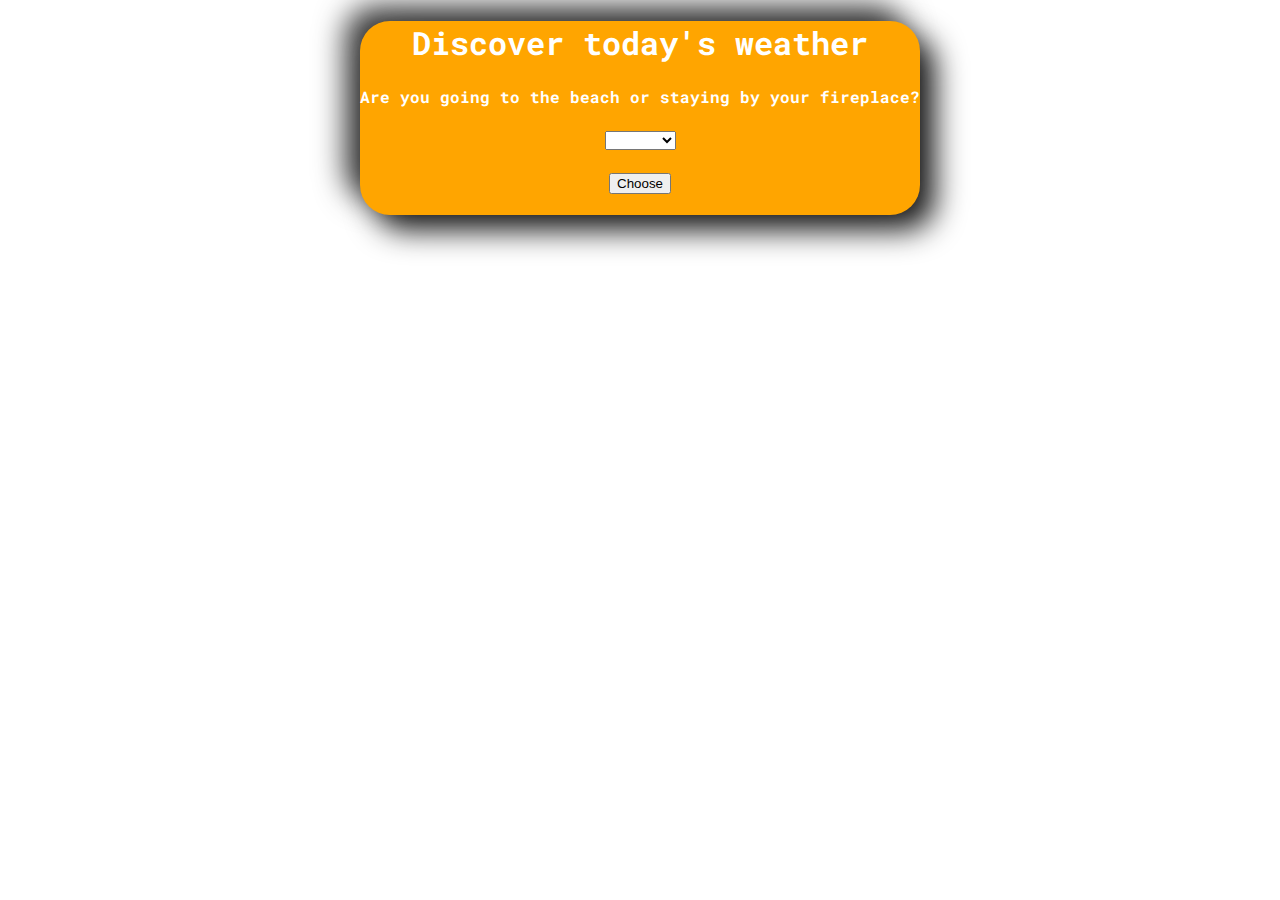
==== Index.html @ c79796dc "Changed .html file name" ====
<!DOCTYPE html>
<html lang="en">
<head>
    <meta charset="UTF-8">
    <meta name="viewport" content="width=device-width, initial-scale=1.0">
    <title>Weather</title>
    <link rel="stylesheet" href="Style.css"> </link>
</head>
<body>
    <div class="Center">
        <div class="Welcome">
            <h1>Discover today's weather</h1>
            <h4>Are you going to the beach or staying by your fireplace?</h4>
        </div>

        <div class="ChooseYourCity">
            <select name="Ville" required>
                <option value="Paris" disabled>Paris</option>
                <option value="Londres" disabled>Londres</option>
                <option value="Dublin" disabled>Dublin</option>
                <option value="Monaco" disabled>Monaco</option>
                <option value="Madrid" disabled>Madrid</option>
                <option value="Berlin" disabled>Berlin</option>
                <option value="Rome" disabled>Rome</option>
            </select>
            <br>
            <br>
            <button onclick="choose()">Choose</button>
            <br>
            <br>
        </div>

        <div class="Results">
            
        </div>
    </div>

</body>
</html>

<script src="script.js"></script>
---- Style.css ----
@import url('https://fonts.googleapis.com/css2?family=Roboto+Mono:ital,wght@0,100..700;1,100..700&display=swap');


.Center {
    font-family: "Roboto Mono", monospace;
    color: white;
    max-width: fit-content;
    max-height: fit-content;
    margin-left: auto;
    margin-right: auto;
    margin-top: auto;
    margin-bottom: auto;
    flex-direction: column;
    justify-content: center;
    align-items: center;
    text-align: center;
    width: 50%;
    height: 50%;
    border-radius: 30px;
    background: orange;
    box-shadow: 15px 15px 30px rgb(25, 25, 25),
                -15px -15px 30px rgb(60, 60, 60);

}



html{

    background-color: white;
}
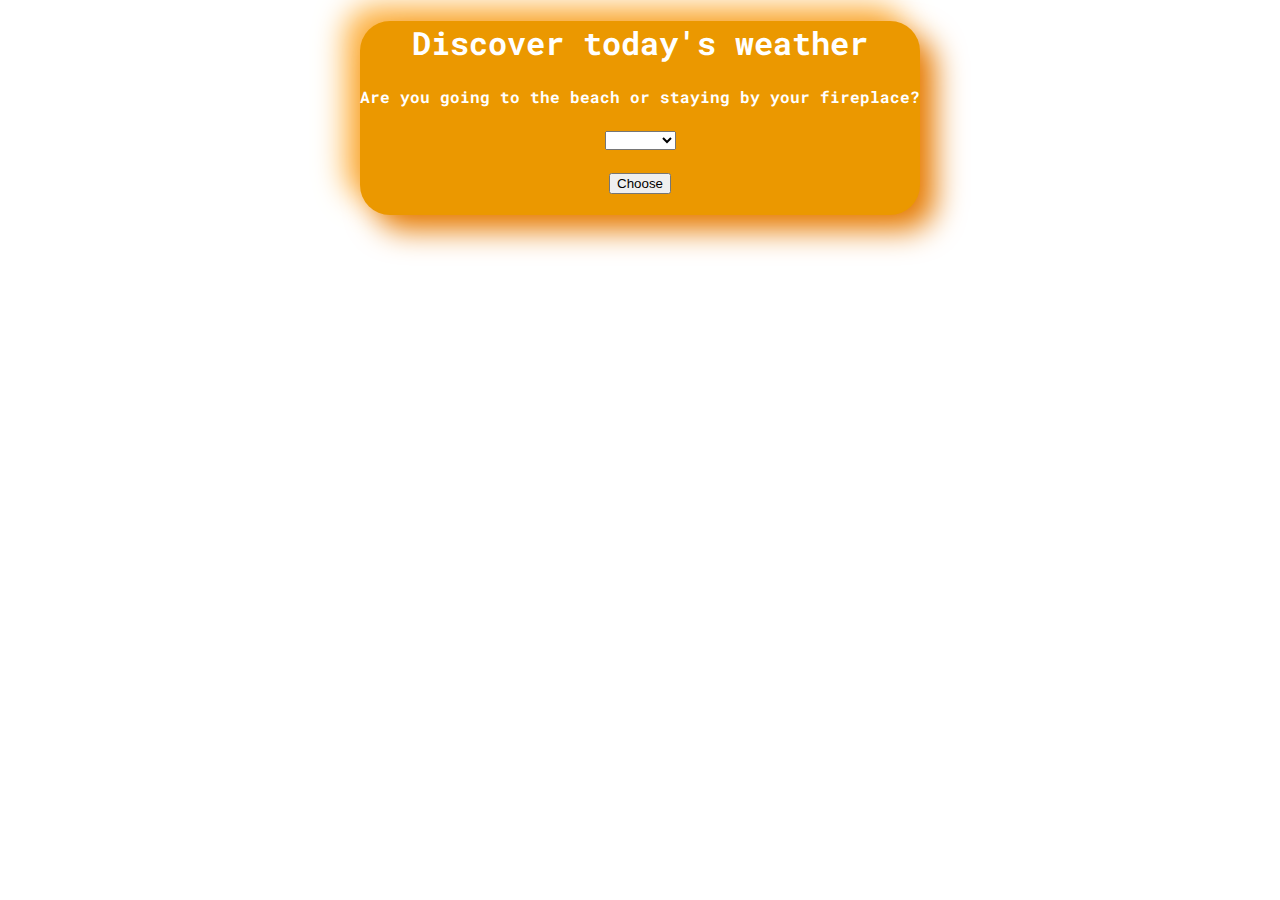
==== commit 038a4615: "JS working" ====
--- a/Index.html
+++ b/Index.html
@@ -30,7 +30,7 @@
             <br>
         </div>
 
-        <div class="Results">
+        <div id="Results">
             
         </div>
     </div>
@@ -38,4 +38,4 @@
 </body>
 </html>
 
-<script src="script.js"></script>+<script src="script2.js"></script>--- a/Style.css
+++ b/Style.css
@@ -17,9 +17,9 @@
     width: 50%;
     height: 50%;
     border-radius: 30px;
-    background: orange;
-    box-shadow: 15px 15px 30px rgb(25, 25, 25),
-                -15px -15px 30px rgb(60, 60, 60);
+    background: rgb(235, 152, 0);
+    box-shadow: 15px 15px 30px rgb(230, 122, 0),
+                -15px -15px 30px rgb(253, 179, 67);
 
 }
 
